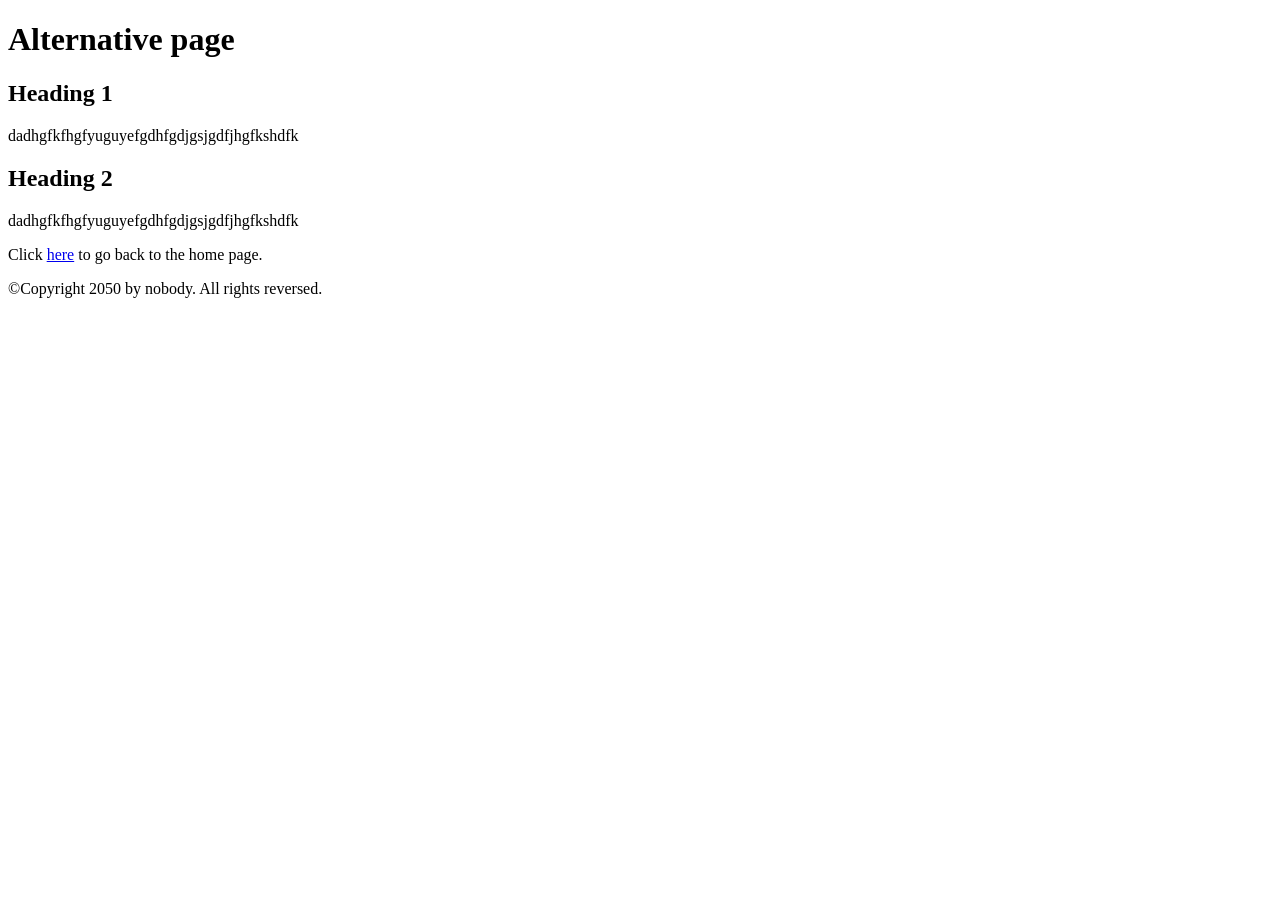
==== 90s Website/about.html @ 339ad65d "Added 4/3 class work" ====
<!DOCTYPE html>
<html lang="en">

<head>
    <meta charset="UTF-8">
    <meta name="viewport" content="width=device-width, initial-scale=1.0">
    <title>Document</title>
</head>

<body>

</body>

</html>
<main>
    <h1>Alternative page</h1>

    <h2>Heading 1</h2>

    <p>dadhgfkfhgfyuguyefgdhfgdjgsjgdfjhgfkshdfk</p>

    <h2>Heading 2</h2>

    <p>dadhgfkfhgfyuguyefgdhfgdjgsjgdfjhgfkshdfk</p>

    <p>
        Click
        <a href="index.html">here</a>
        to go back to the home page.
    </p>

    <footer>
      <p>©Copyright 2050 by nobody. All rights reversed.</p>
    </footer>
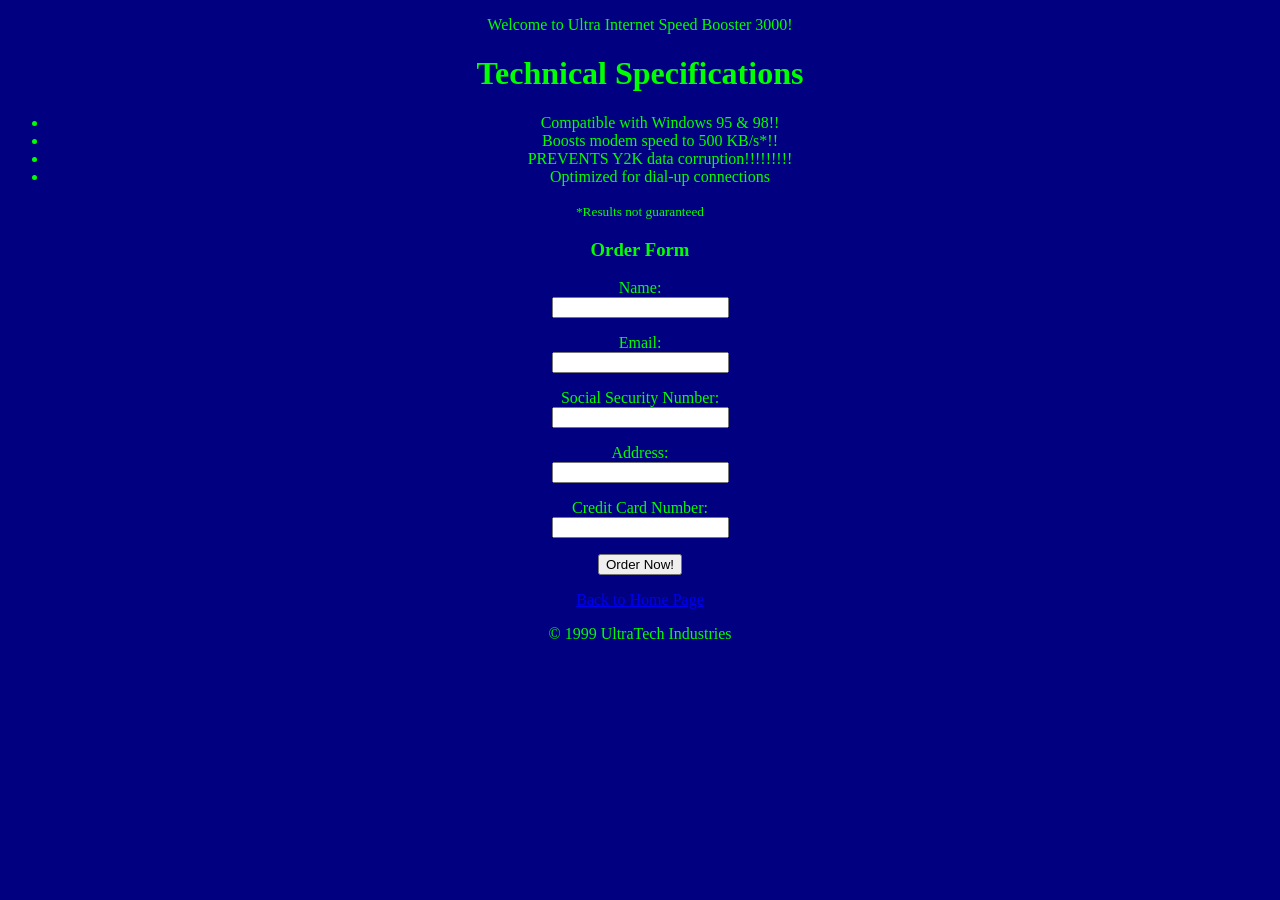
==== commit 4f5b4d0a: "added theme, backround color, image, and form" ====
--- a/90s Website/about.html
+++ b/90s Website/about.html
@@ -2,33 +2,59 @@
 <html lang="en">
 
 <head>
-    <meta charset="UTF-8">
-    <meta name="viewport" content="width=device-width, initial-scale=1.0">
-    <title>Document</title>
+<meta charset="UTF-8">
+<meta name="viewport" content="width=device-width, initial-scale=1.0">
+<title>Technical Specifications</title>
 </head>
 
-<body>
+<body bgcolor="navy" text="lime">
+
+<center>
+
+<p>Welcome to Ultra Internet Speed Booster 3000!</p>
+
+<header>
+  <h1>Technical Specifications</h1>
+</header>
+
+<main>
+
+<section>
+  <ul>
+    <li>Compatible with Windows 95 & 98!!</li>
+    <li>Boosts modem speed to 500 KB/s*!!</li>
+    <li>PREVENTS Y2K data corruption!!!!!!!!!</li>
+    <li>Optimized for dial-up connections</li>
+  </ul>
+
+  <p><small>*Results not guaranteed</small></p>
+</section>
+
+<section>
+  <h3>Order Form</h3>
+
+  <form>
+    <p>Name:<br><input type="text"></p>
+    <p>Email:<br><input type="text"></p>
+    <p>Social Security Number:<br><input type="text"></p>
+    <p>Address:<br><input type="text"></p>
+    <p>Credit Card Number:<br><input type="text"></p>
+    <p><input type="submit" value="Order Now!"></p>
+  </form>
+
+</section>
+
+<nav>
+  <p><a href="index.html">Back to Home Page</a></p>
+</nav>
+
+</main>
+
+<footer>
+  <p>© 1999 UltraTech Industries</p>
+</footer>
+
+</center>
 
 </body>
-
-</html>
-<main>
-    <h1>Alternative page</h1>
-
-    <h2>Heading 1</h2>
-
-    <p>dadhgfkfhgfyuguyefgdhfgdjgsjgdfjhgfkshdfk</p>
-
-    <h2>Heading 2</h2>
-
-    <p>dadhgfkfhgfyuguyefgdhfgdjgsjgdfjhgfkshdfk</p>
-
-    <p>
-        Click
-        <a href="index.html">here</a>
-        to go back to the home page.
-    </p>
-
-    <footer>
-      <p>©Copyright 2050 by nobody. All rights reversed.</p>
-    </footer>+</html>
